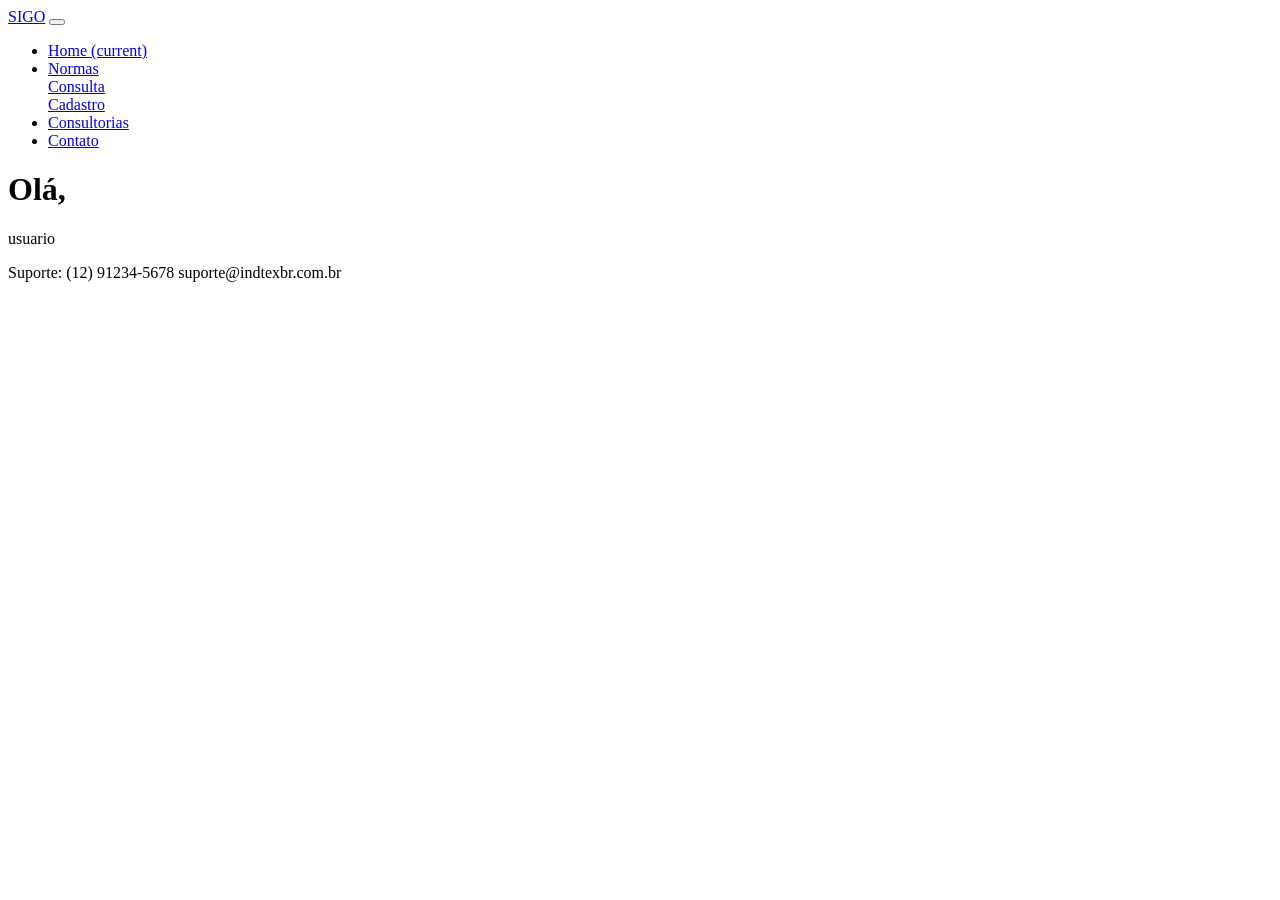
==== frontend/src/main/resources/templates/index.html @ 942ea7df "Definicao das tecnologias a serem usadas com projetos mínimos" ====
<!DOCTYPE HTML>
<html lang="en" xmlns:th="http://www.thymeleaf.org">
<head>
<meta charset="UTF-8" />
<title>SIGO - Sistema Integrado de Gestão e Operação</title>

<link th:rel="stylesheet" th:href="@{/webjars/bootstrap/4.0.0-2/css/bootstrap.min.css} " />
<link th:rel="stylesheet" th:href="@{/webjars/font-awesome/5.11.2/css/all.css} "/>
<link th:rel="stylesheet" th:href="@{/styles/main.css}" />

</head>
<body>	

    <header>
      <!-- Fixed navbar -->
      <nav class="navbar navbar-expand-md navbar-dark fixed-top bg-dark">
        	<div class="container">
				<a class="navbar-brand" href="/">SIGO</a>
				<button class="navbar-toggler" type="button" data-toggle="collapse"
					data-target="#navbarResponsive" aria-controls="navbarResponsive"
					aria-expanded="false" aria-label="Toggle navigation">
					<span class="navbar-toggler-icon"></span>
				</button>
				<div class="collapse navbar-collapse" id="navbarResponsive">
					<ul class="navbar-nav ml-auto">
						<li class="nav-item active"><a class="nav-link" href="#">Home <span class="sr-only">(current)</span></a></li>
											
						<li class="nav-item dropdown">
					        <a class="nav-link dropdown-toggle" href="#" id="navbarDropdown" role="button" data-toggle="dropdown" aria-haspopup="true" aria-expanded="false">
					          Normas
					        </a>
					        <div class="dropdown-menu" aria-labelledby="navbarDropdown">
					          <a class="dropdown-item" href="#">Consulta</a>
					          <div class="dropdown-divider"></div>
					          <a class="dropdown-item" href="#">Cadastro</a>
					        </div>
					    </li>	
						
						<li class="nav-item"><a class="nav-link" href="#">Consultorias</a></li>
						<li class="nav-item"><a class="nav-link" href="#">Contato</a></li>
					</ul>
				</div>
			</div>
      </nav>
    </header>

    <!-- Begin page content -->
    <main role="main" class="container">
      <h1 class="mt-5">Olá, </h1>
      <p class="lead">usuario</p>
    </main>

    <footer class="footer">
      <div class="container">
        <span class="suporte">Suporte: <i class="far fa-comments"></i> 
		(12) 91234-5678 <i class="fas fa-phone"></i> 
		suporte@indtexbr.com.br <i class="far fa-envelope"></i> </span>
      </div>
    </footer>

	<script th:src="@{/webjars/jquery/jquery.min.js}"></script>
	<script th:src="@{/webjars/popper.js/umd/popper.min.js}"></script>
	<script th:src="@{/webjars/bootstrap/js/bootstrap.min.js}"></script>
	<script>
		
	</script>
</body>
</html>
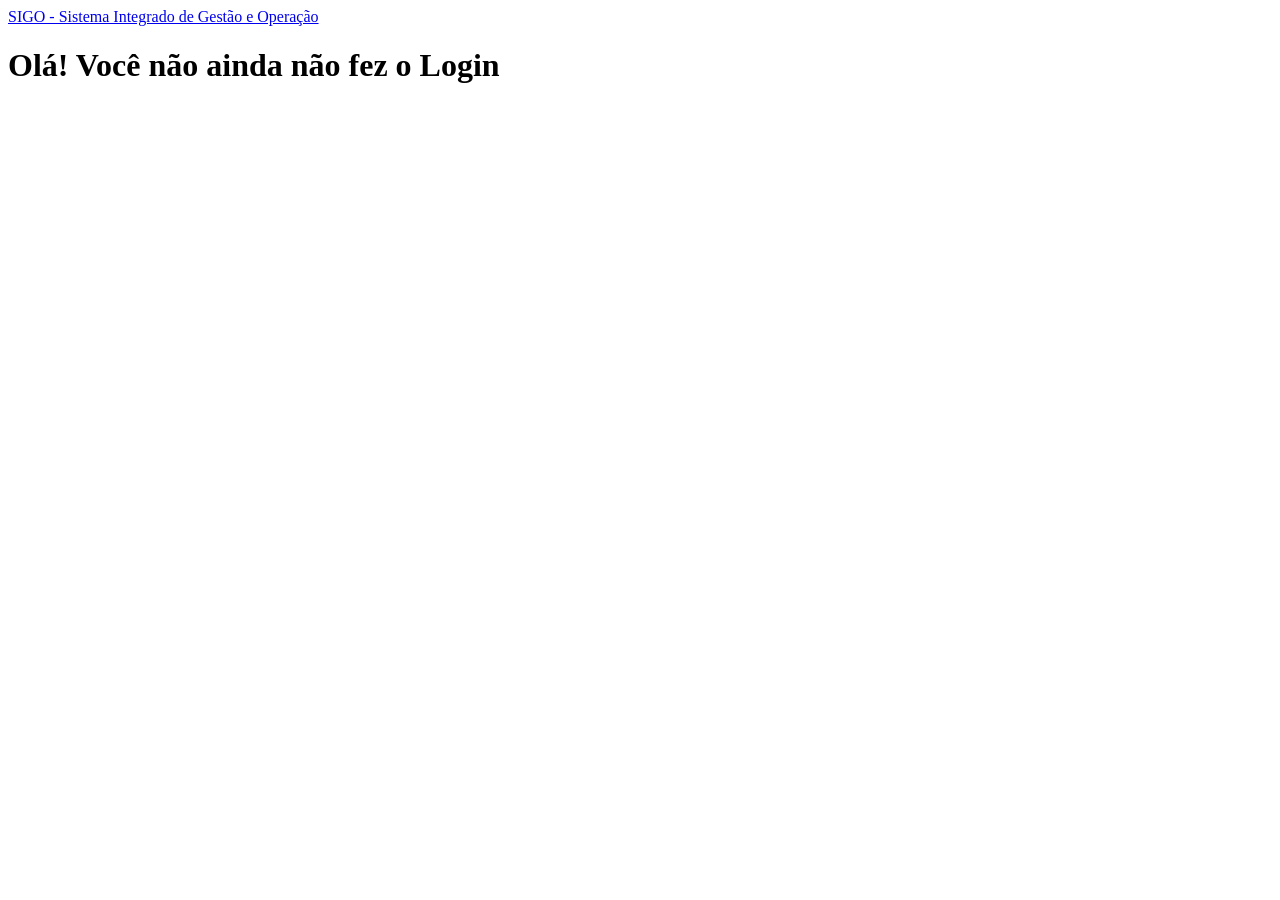
==== commit 60b1bb4b: "Frontend: fragments, outros" ====
--- a/frontend/src/main/resources/templates/index.html
+++ b/frontend/src/main/resources/templates/index.html
@@ -3,66 +3,26 @@
 <head>
 <meta charset="UTF-8" />
 <title>SIGO - Sistema Integrado de Gestão e Operação</title>
-
 <link th:rel="stylesheet" th:href="@{/webjars/bootstrap/4.0.0-2/css/bootstrap.min.css} " />
 <link th:rel="stylesheet" th:href="@{/webjars/font-awesome/5.11.2/css/all.css} "/>
-<link th:rel="stylesheet" th:href="@{/styles/main.css}" />
-
+<link th:rel="stylesheet" th:href="@{/css/style.css}" />
 </head>
 <body>	
 
     <header>
-      <!-- Fixed navbar -->
-      <nav class="navbar navbar-expand-md navbar-dark fixed-top bg-dark">
-        	<div class="container">
-				<a class="navbar-brand" href="/">SIGO</a>
-				<button class="navbar-toggler" type="button" data-toggle="collapse"
-					data-target="#navbarResponsive" aria-controls="navbarResponsive"
-					aria-expanded="false" aria-label="Toggle navigation">
-					<span class="navbar-toggler-icon"></span>
-				</button>
-				<div class="collapse navbar-collapse" id="navbarResponsive">
-					<ul class="navbar-nav ml-auto">
-						<li class="nav-item active"><a class="nav-link" href="#">Home <span class="sr-only">(current)</span></a></li>
-											
-						<li class="nav-item dropdown">
-					        <a class="nav-link dropdown-toggle" href="#" id="navbarDropdown" role="button" data-toggle="dropdown" aria-haspopup="true" aria-expanded="false">
-					          Normas
-					        </a>
-					        <div class="dropdown-menu" aria-labelledby="navbarDropdown">
-					          <a class="dropdown-item" href="#">Consulta</a>
-					          <div class="dropdown-divider"></div>
-					          <a class="dropdown-item" href="#">Cadastro</a>
-					        </div>
-					    </li>	
-						
-						<li class="nav-item"><a class="nav-link" href="#">Consultorias</a></li>
-						<li class="nav-item"><a class="nav-link" href="#">Contato</a></li>
-					</ul>
-				</div>
-			</div>
+      <nav class="navbar navbar-expand-md navbar-dark bg-dark  justify-content-center">
+      	<a class="navbar-brand" href="/">SIGO - Sistema Integrado de Gestão e Operação</a> 
       </nav>
     </header>
 
-    <!-- Begin page content -->
     <main role="main" class="container">
-      <h1 class="mt-5">Olá, </h1>
-      <p class="lead">usuario</p>
-    </main>
+		<h1>Olá! Você não ainda não fez o <a th:href="@{/home}">Login</a></h1>
+	</main>
 
-    <footer class="footer">
-      <div class="container">
-        <span class="suporte">Suporte: <i class="far fa-comments"></i> 
-		(12) 91234-5678 <i class="fas fa-phone"></i> 
-		suporte@indtexbr.com.br <i class="far fa-envelope"></i> </span>
-      </div>
-    </footer>
+   	<div th:replace="fragments/general.html :: footer"></div>
 
 	<script th:src="@{/webjars/jquery/jquery.min.js}"></script>
 	<script th:src="@{/webjars/popper.js/umd/popper.min.js}"></script>
 	<script th:src="@{/webjars/bootstrap/js/bootstrap.min.js}"></script>
-	<script>
-		
-	</script>
 </body>
 </html>
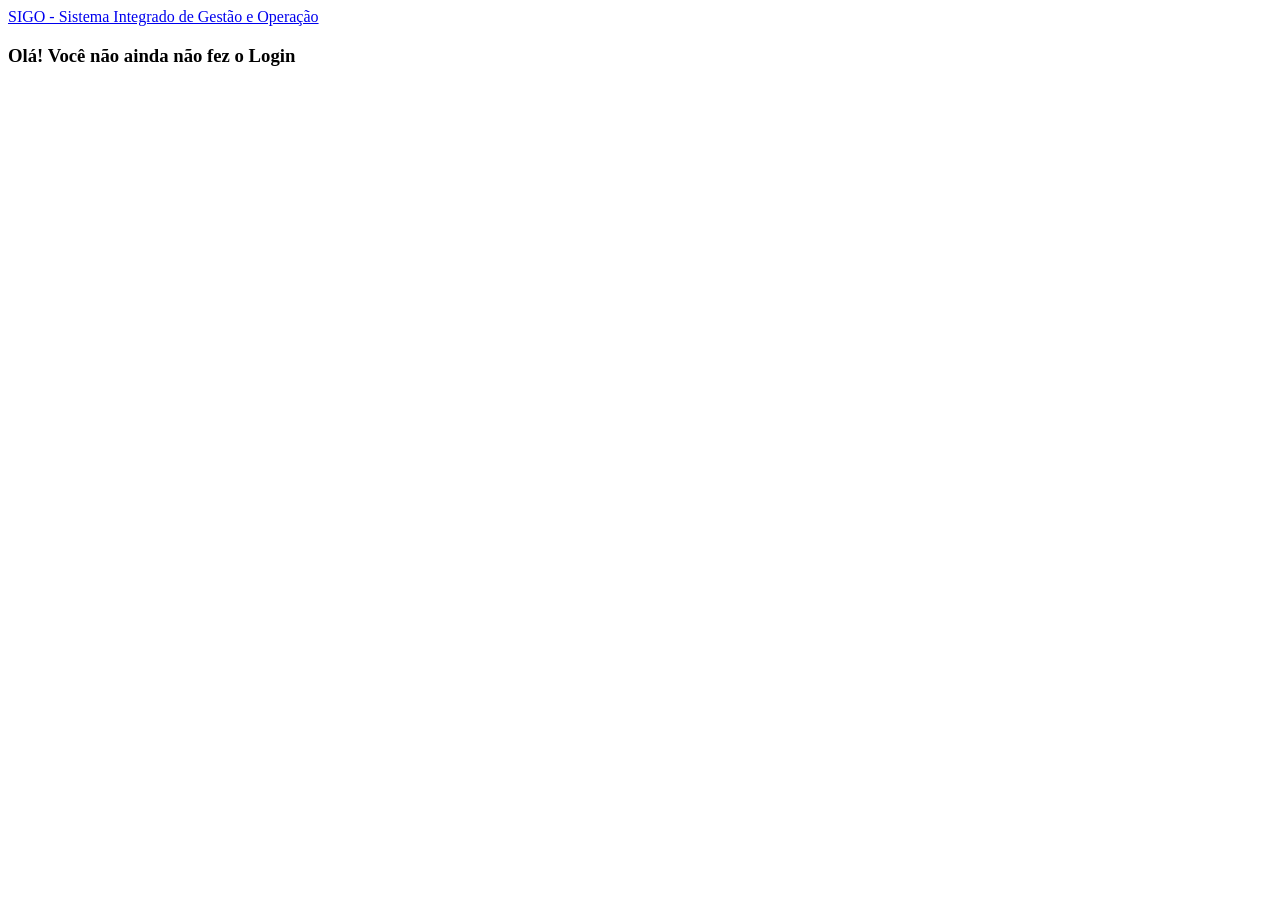
==== commit 87c12630: "Desenvolvimento Front-end" ====
--- a/frontend/src/main/resources/templates/index.html
+++ b/frontend/src/main/resources/templates/index.html
@@ -8,15 +8,19 @@
 <link th:rel="stylesheet" th:href="@{/css/style.css}" />
 </head>
 <body>	
-
+   
     <header>
       <nav class="navbar navbar-expand-md navbar-dark bg-dark  justify-content-center">
       	<a class="navbar-brand" href="/">SIGO - Sistema Integrado de Gestão e Operação</a> 
       </nav>
     </header>
 
-    <main role="main" class="container">
-		<h1>Olá! Você não ainda não fez o <a th:href="@{/home}">Login</a></h1>
+    <main class="container">
+   		<div class="row row-content">
+           	<div class="col-12">
+           		<h3>Olá! Você não ainda não fez o <a th:href="@{/home}">Login</a></h3>
+           	</div>
+        </div>    
 	</main>
 
    	<div th:replace="fragments/general.html :: footer"></div>
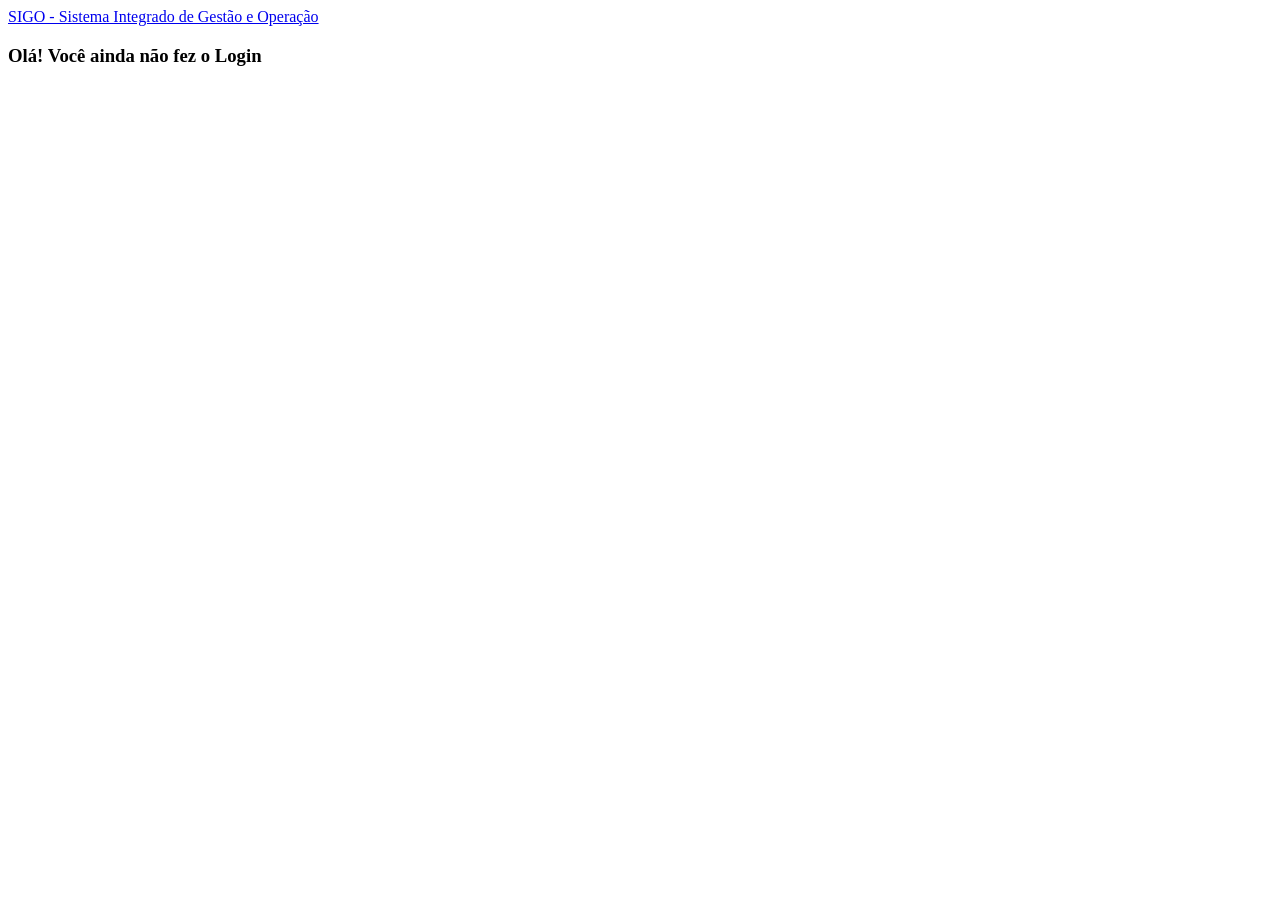
==== commit 20716bec: "Pequenas correções, READMEs" ====
--- a/frontend/src/main/resources/templates/index.html
+++ b/frontend/src/main/resources/templates/index.html
@@ -18,7 +18,7 @@
     <main class="container">
    		<div class="row row-content">
            	<div class="col-12">
-           		<h3>Olá! Você não ainda não fez o <a th:href="@{/home}">Login</a></h3>
+           		<h3>Olá! Você ainda não fez o <a th:href="@{/home}">Login</a> <i class="fas fa-sign-in-alt"></i></h3>
            	</div>
         </div>    
 	</main>
